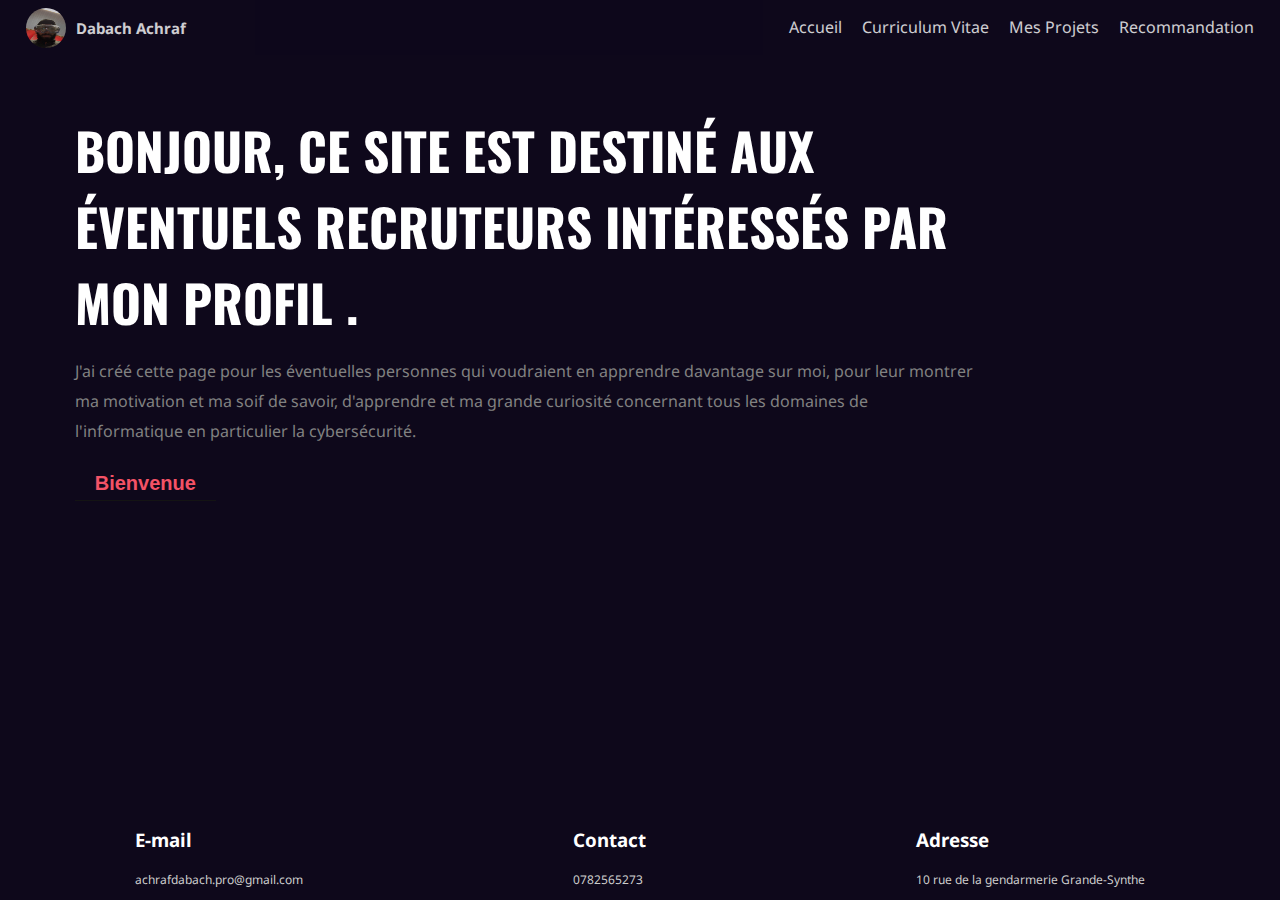
==== accueil.html @ 2a660404 "changement de liens" ====
<!DOCTYPE html>
<html lang="fr">
    <head>
        <meta charset="UTF-8">
        <meta http-equiv="X-UA-Compatible" content="IE=edge">
        <meta name="viewport" content="width=device-width, initial-scale=1.0">
        <title>Portfolio Dabach Achraf</title>
        <link rel="stylesheet" href="\CSS\acceuil.css">
    </head>
    <body>
        <nav>
            <div class="profile">
                <img src="images/meguenni.png" alt="profile photo ">
                <h1>Dabach Achraf </h1>
            </div>
            <ul>
                <a href="accueil.html"> <li>Accueil</li> </a>
                <a href="\PDF\CV ACHRAF.pdf"> <li>Curriculum Vitae</li> </a>
                <a href="MesProjet.html"> <li>Mes Projets</li> </a>
                <a href="Recommandation.html"><li>Recommandation</li> </a>
            </ul>
        </nav>
        <section class="page-content">
            <header>
                <h1> Bonjour, ce site est destiné aux éventuels recruteurs intéressés par mon profil .</h1>
                <p>J'ai créé cette page pour les éventuelles personnes qui voudraient en apprendre davantage
                    sur moi, pour leur montrer ma motivation et ma soif de savoir, d'apprendre et ma grande
                    curiosité concernant tous les domaines de l'informatique en particulier la cybersécurité.




                </p> 
                <button>Bienvenue</button>
            </header>       
        </section>
    </body>
    <footer>
        <div class="colonne">
            <h3>E-mail</h3>
            <a href="mailto:achrafdabach.pro@gmail.com"> <p>achrafdabach.pro@gmail.com</p> </a>
        </div>
        <div class="colonne">
            <h3>Contact</h3>
            <p>0782565273</p>
        </div>
        <div class="colonne">
            <h3>Adresse</h3>
            <p>10 rue de la gendarmerie Grande-Synthe</p>
            <p></p>
        </div>
</footer>
</html>
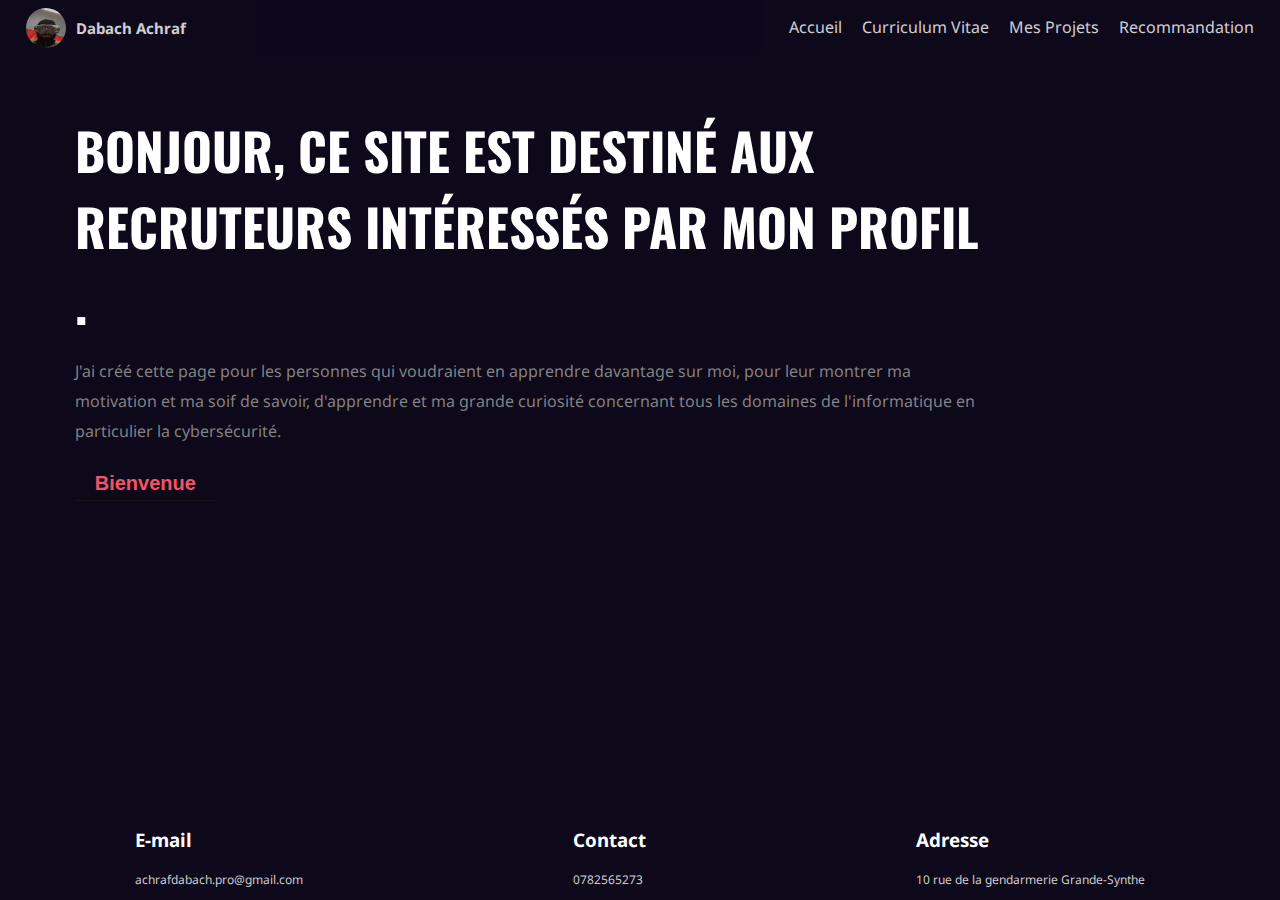
==== commit 40e17a90: "Correction orthographe du site complet" ====
--- a/accueil.html
+++ b/accueil.html
@@ -22,8 +22,8 @@
         </nav>
         <section class="page-content">
             <header>
-                <h1> Bonjour, ce site est destiné aux éventuels recruteurs intéressés par mon profil .</h1>
-                <p>J'ai créé cette page pour les éventuelles personnes qui voudraient en apprendre davantage
+                <h1> Bonjour, ce site est destiné aux recruteurs intéressés par mon profil .</h1>
+                <p>J'ai créé cette page pour les personnes qui voudraient en apprendre davantage
                     sur moi, pour leur montrer ma motivation et ma soif de savoir, d'apprendre et ma grande
                     curiosité concernant tous les domaines de l'informatique en particulier la cybersécurité.
 
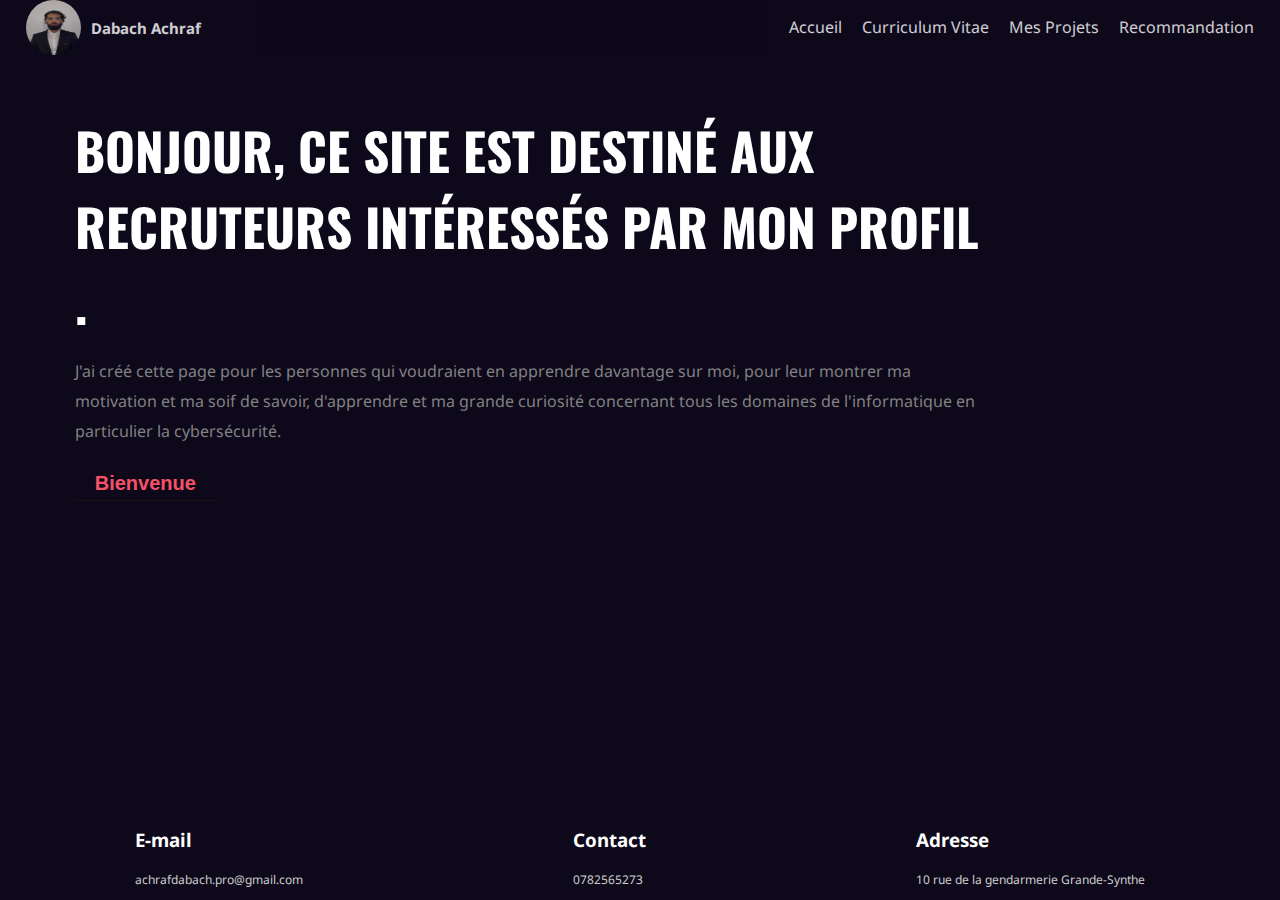
==== commit 6c24f677: "Update accueil.html" ====
--- a/accueil.html
+++ b/accueil.html
@@ -5,7 +5,7 @@
         <meta http-equiv="X-UA-Compatible" content="IE=edge">
         <meta name="viewport" content="width=device-width, initial-scale=1.0">
         <title>Portfolio Dabach Achraf</title>
-        <link rel="stylesheet" href="\CSS\acceuil.css">
+        <link rel="stylesheet" href="CSS\acceuil.css">
     </head>
     <body>
         <nav>
@@ -15,7 +15,7 @@
             </div>
             <ul>
                 <a href="accueil.html"> <li>Accueil</li> </a>
-                <a href="\PDF\CV ACHRAF.pdf"> <li>Curriculum Vitae</li> </a>
+                <a href="PDF\CV ACHRAF.pdf"> <li>Curriculum Vitae</li> </a>
                 <a href="MesProjet.html"> <li>Mes Projets</li> </a>
                 <a href="Recommandation.html"><li>Recommandation</li> </a>
             </ul>
@@ -50,4 +50,4 @@
             <p></p>
         </div>
 </footer>
-</html>+</html>
